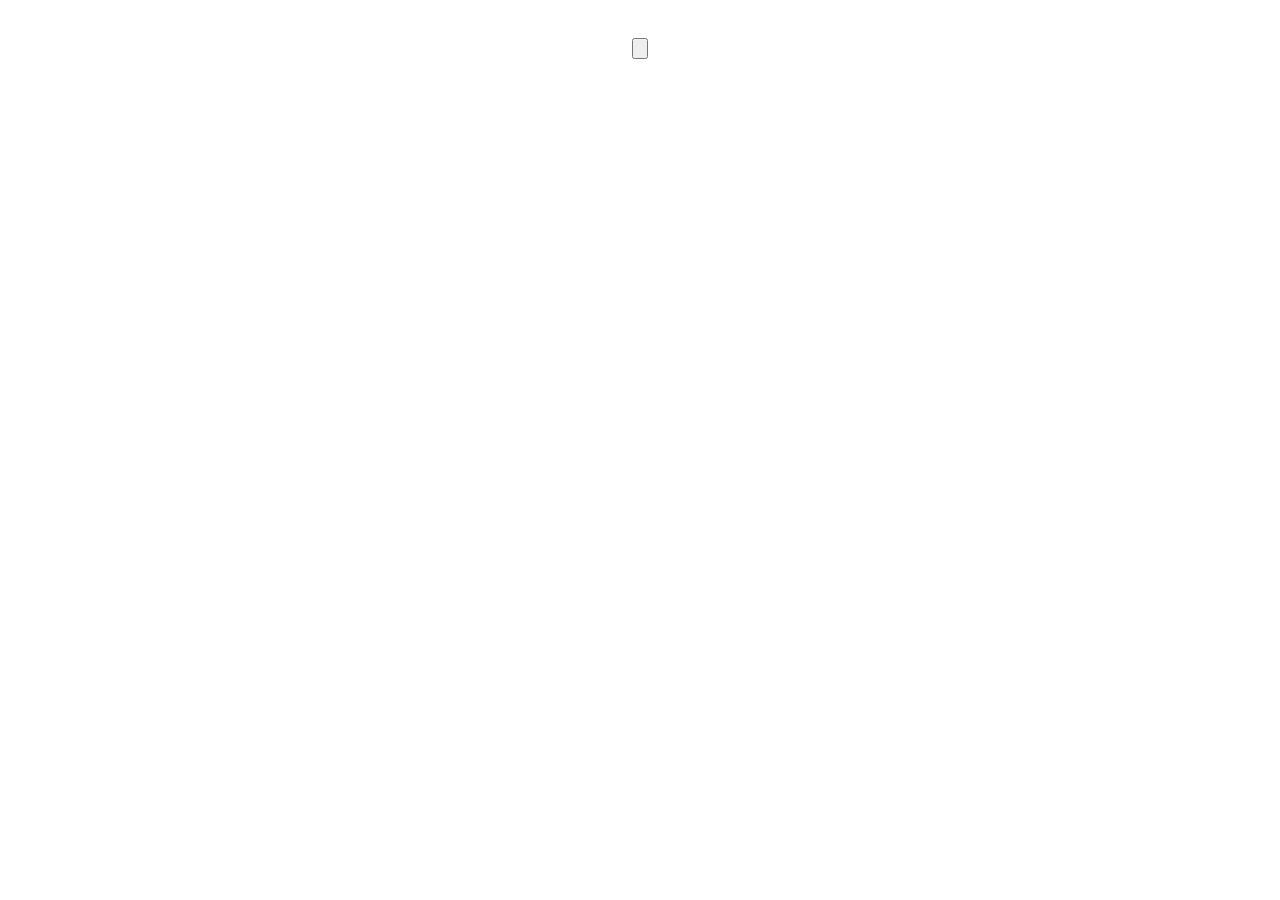
==== jsmpc/app/templates/index.html @ 79f9b679 "structure improved plus updates stuff" ====
<html>
<link rel="stylesheet" href="/static/css/button.css">
<link rel="stylesheet" href="/static/css/songinfo.css">


<script src="/static/js/jquery-2.1.1.js"></script>
<script src="/static/js/player.js"></script>
<script src="/static/js/currentsonginfo.js"></script>
<script src="/static/js/controler.js"></script>
<script src="/static/js/globals.js"></script>
<script src="/static/js/httpmethods.js"></script>
<script src="/static/js/run.js"></script>


<body>
<center>
<div id="songtitle" class="textstyle songtitle"></div>
<pre><code>
<form name="playerform" onsubmit="javascript:play()">
<input id="playerButton" type="submit" value="">
</form>

<script type="text/javascript">
run()
</script>


</body>
</html>
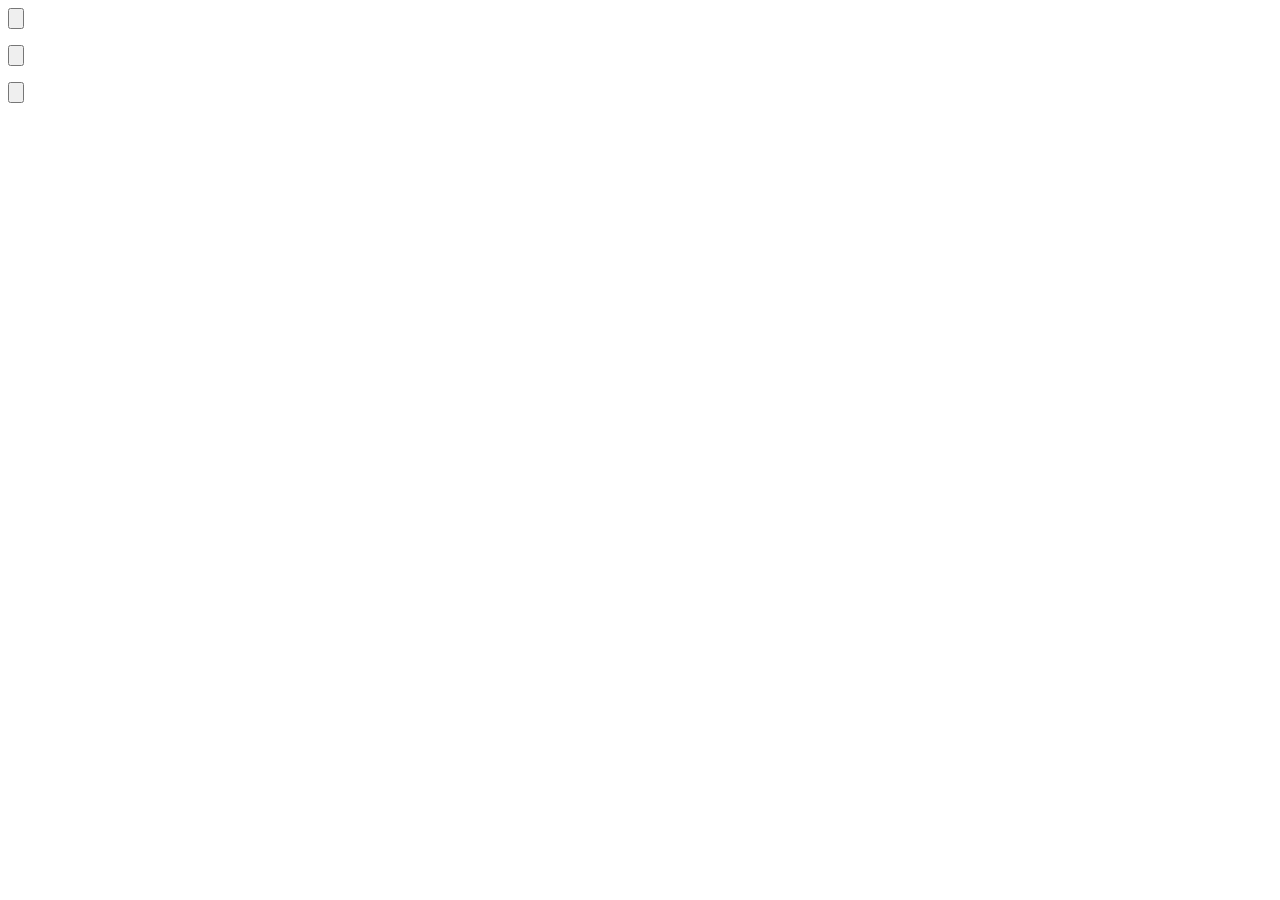
==== commit cee5b594: "some changes" ====
--- a/jsmpc/app/templates/index.html
+++ b/jsmpc/app/templates/index.html
@@ -1,7 +1,6 @@
 <html>
 <link rel="stylesheet" href="/static/css/button.css">
 <link rel="stylesheet" href="/static/css/songinfo.css">
-
 
 <script src="/static/js/jquery-2.1.1.js"></script>
 <script src="/static/js/player.js"></script>
@@ -11,19 +10,24 @@
 <script src="/static/js/httpmethods.js"></script>
 <script src="/static/js/run.js"></script>
 
+<body>
+<form name="buttonnextform" onsubmit="javascript:next()">
+<input id="nextbutton" type="submit" value="" class="playercontroler next">
+</form>
 
-<body>
-<center>
+<form name="buttonpreviousform" onsubmit="javascript:previous()">
+<input id="previousbutton" type="submit" value="" class="playercontroler previous">
+</form>
+
 <div id="songtitle" class="textstyle songtitle"></div>
-<pre><code>
+<p>
 <form name="playerform" onsubmit="javascript:play()">
-<input id="playerButton" type="submit" value="">
+<input id="playerbutton" type="submit" value="">
 </form>
 
 <script type="text/javascript">
 run()
 </script>
 
-
 </body>
 </html>
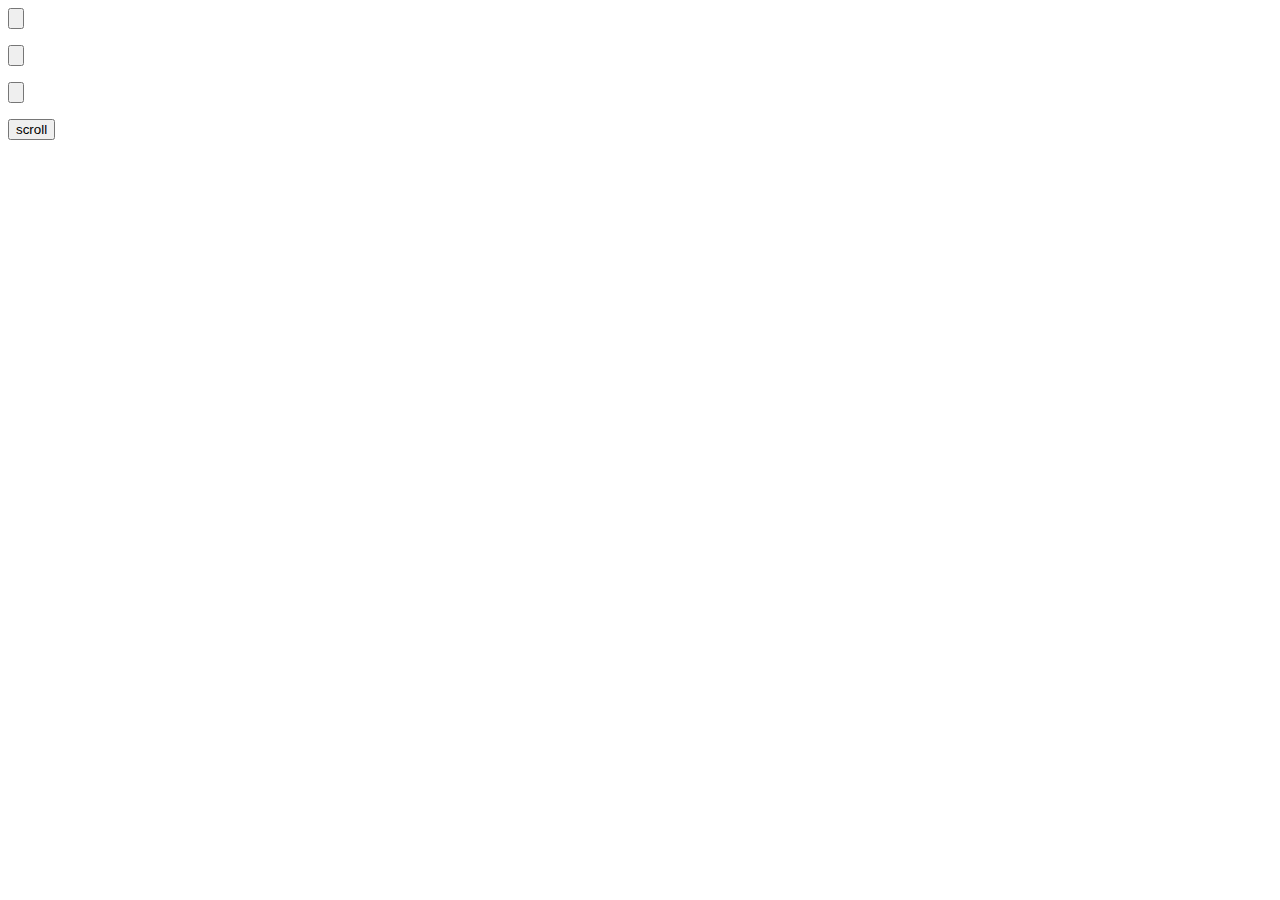
==== commit a816c06e: "started working on playlist" ====
--- a/jsmpc/app/templates/index.html
+++ b/jsmpc/app/templates/index.html
@@ -1,6 +1,7 @@
 <html>
 <link rel="stylesheet" href="/static/css/button.css">
 <link rel="stylesheet" href="/static/css/songinfo.css">
+<link rel="stylesheet" href="/static/css/playlist.css">
 
 <script src="/static/js/jquery-2.1.1.js"></script>
 <script src="/static/js/player.js"></script>
@@ -8,6 +9,8 @@
 <script src="/static/js/controler.js"></script>
 <script src="/static/js/globals.js"></script>
 <script src="/static/js/httpmethods.js"></script>
+<script src="/static/js/playlist.js"></script>
+<script src="/static/js/playlistviewer.js"></script>
 <script src="/static/js/run.js"></script>
 
 <body>
@@ -25,6 +28,15 @@
 <input id="playerbutton" type="submit" value="">
 </form>
 
+
+
+<ul id="scroller">
+</ul>
+
+<form name="scrollbuttonform" onsubmit="javascript:scrolldown()">
+<input id="scrolldownbutton" type="submit" value="scroll">
+</form>
+
 <script type="text/javascript">
 run()
 </script>
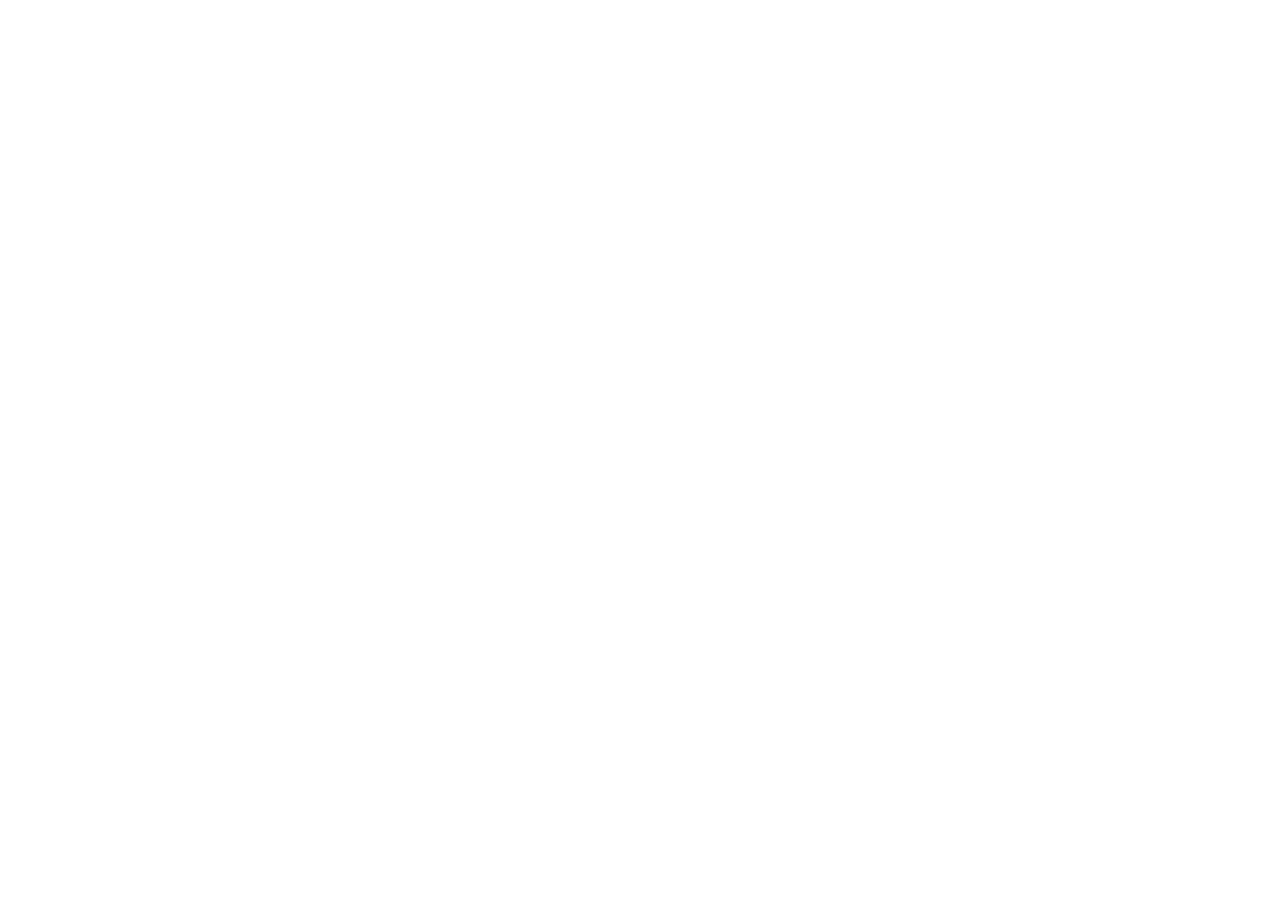
==== commit 02e664b1: "some cleanup and a lot of events instead of loop" ====
--- a/jsmpc/app/templates/index.html
+++ b/jsmpc/app/templates/index.html
@@ -1,45 +1,42 @@
 <html>
-<link rel="stylesheet" href="/static/css/button.css">
+<link rel="stylesheet" href="/static/css/playercontroler.css">
 <link rel="stylesheet" href="/static/css/songinfo.css">
 <link rel="stylesheet" href="/static/css/playlist.css">
+<link rel="stylesheet" href="/static/css/jsmpc.css">
 
 <script src="/static/js/jquery-2.1.1.js"></script>
-<script src="/static/js/player.js"></script>
+<script src="/static/js/playerviewer.js"></script>
 <script src="/static/js/currentsonginfo.js"></script>
 <script src="/static/js/controler.js"></script>
 <script src="/static/js/globals.js"></script>
 <script src="/static/js/httpmethods.js"></script>
-<script src="/static/js/playlist.js"></script>
+<script src="/static/js/playlistviewerhelper.js"></script>
 <script src="/static/js/playlistviewer.js"></script>
+<script src="/static/js/eventhandler.js"></script>
 <script src="/static/js/run.js"></script>
 
 <body>
-<form name="buttonnextform" onsubmit="javascript:next()">
-<input id="nextbutton" type="submit" value="" class="playercontroler next">
-</form>
+<div class = "jsmpc">
 
-<form name="buttonpreviousform" onsubmit="javascript:previous()">
-<input id="previousbutton" type="submit" value="" class="playercontroler previous">
-</form>
-
-<div id="songtitle" class="textstyle songtitle"></div>
-<p>
-<form name="playerform" onsubmit="javascript:play()">
-<input id="playerbutton" type="submit" value="">
-</form>
+<div class = "songinfo">
+    <div id="songtitle" class="textstyle songtitle"></div>
+</div>
 
 
+<div class = "playercontroler">
+    <div id="nextbutton" type="button" value=""></div>
+    <div id="previousbutton" type="button" value=""></div>
+    <div id="playerbutton" type="button" value=""></div>
+</div>
 
-<ul id="scroller">
-</ul>
-
-<form name="scrollbuttonform" onsubmit="javascript:scrolldown()">
-<input id="scrolldownbutton" type="submit" value="scroll">
-</form>
+<div class="playlist">
+    <ul id="scroller"></ul>
+</div>
 
 <script type="text/javascript">
-run()
+    run()
 </script>
+</div>
 
 </body>
 </html>
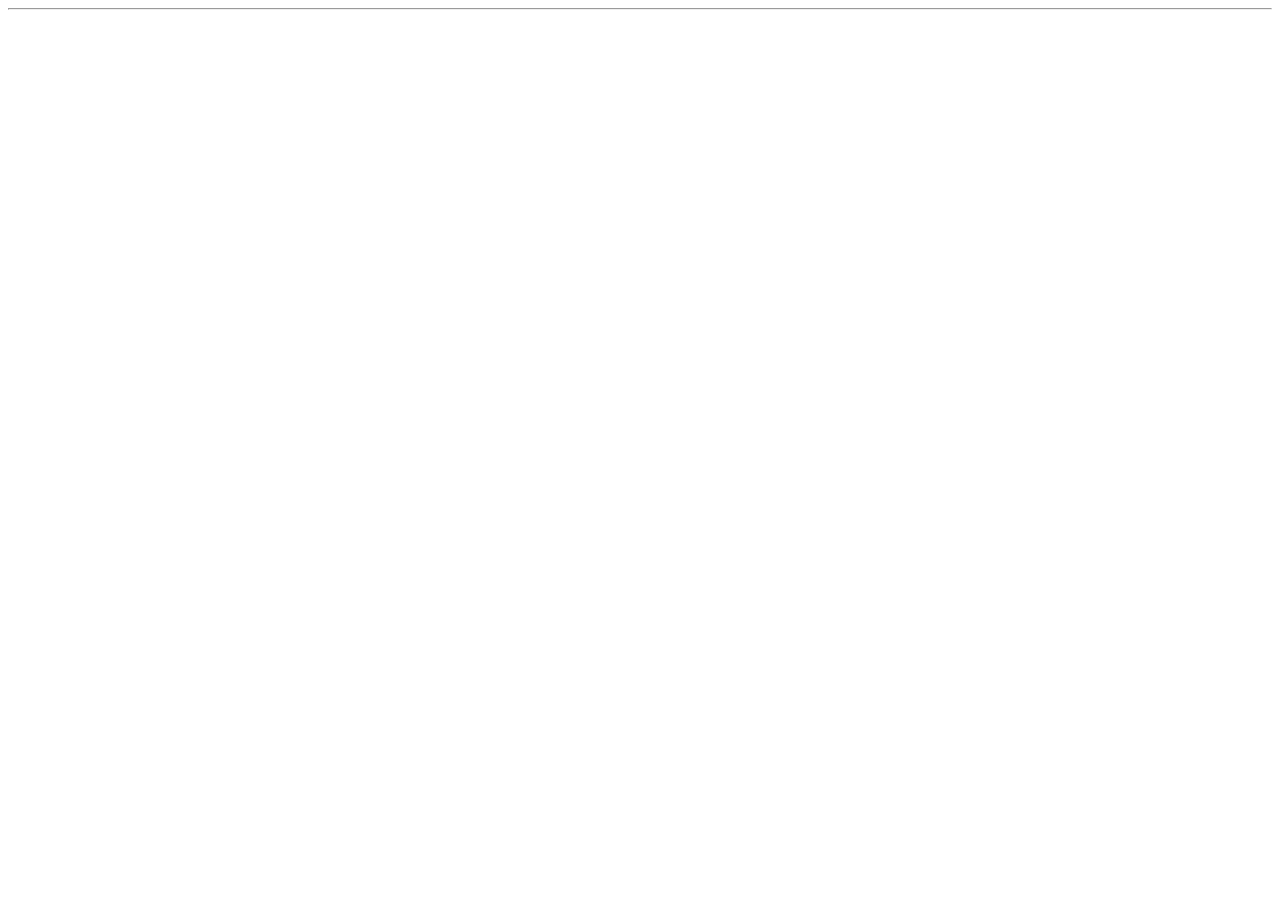
==== commit c932790b: "more styling" ====
--- a/jsmpc/app/templates/index.html
+++ b/jsmpc/app/templates/index.html
@@ -20,6 +20,7 @@
 
 <div class = "songinfo">
     <div id="songtitle" class="textstyle songtitle"></div>
+    <hr>
 </div>
 
 
@@ -37,6 +38,5 @@
     run()
 </script>
 </div>
-
 </body>
 </html>
